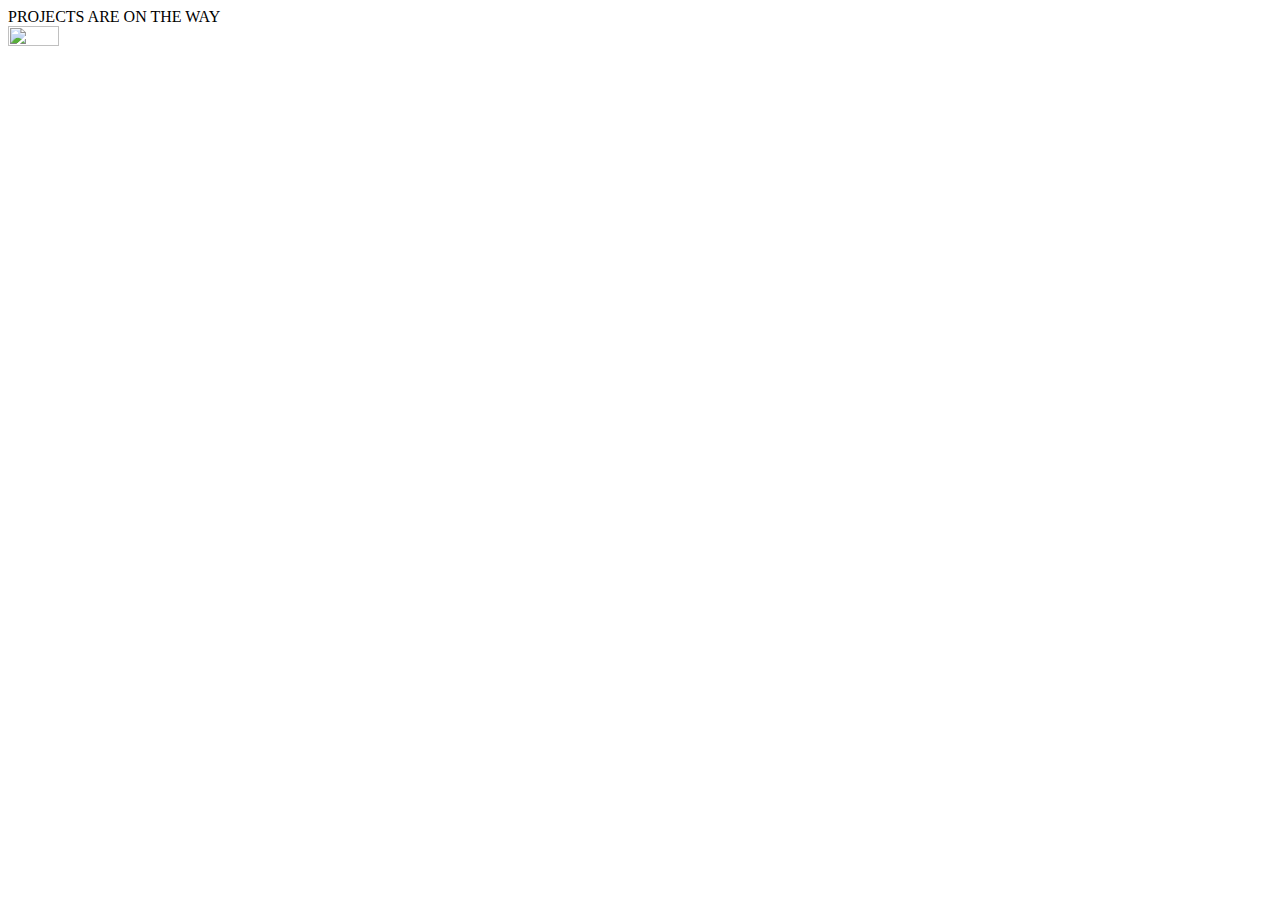
==== projects.html @ 520cae57 "Add files via upload" ====
<!DOCTYPE html>

<html>
<head>

    <title>portfolio</title>
    <link rel="icon" href="https://raw.githubusercontent.com/someonexunknown/portfolio.github.io/refs/heads/main/ascas.png" >
    <link rel="stylesheet" href="1.css">

    <link rel="preconnect" href="https://fonts.googleapis.com">
    <link rel="preconnect" href="https://fonts.gstatic.com" crossorigin>
    <link href="https://fonts.googleapis.com/css2?family=DM+Sans:ital,opsz,wght@0,9..40,100..1000;1,9..40,100..1000&display=swap" rel="stylesheet">
    
    <link rel="preconnect" href="https://fonts.googleapis.com">
    <link rel="preconnect" href="https://fonts.gstatic.com" crossorigin>
    <link href="https://fonts.googleapis.com/css2?family=Bowlby+One&display=swap" rel="stylesheet">
    
</head>
<body>
<div class="PROJ-OTW">
PROJECTS ARE ON THE WAY
</div>

<div class="github">
<div class="invert">
    <a href="https://github.com/KNOWASJOHN">
<img src="https://logos-world.net/wp-content/uploads/2020/11/GitHub-Symbol.png"
width="20%" height="20%">
</a>
</div>
</div>


</body>
</html>
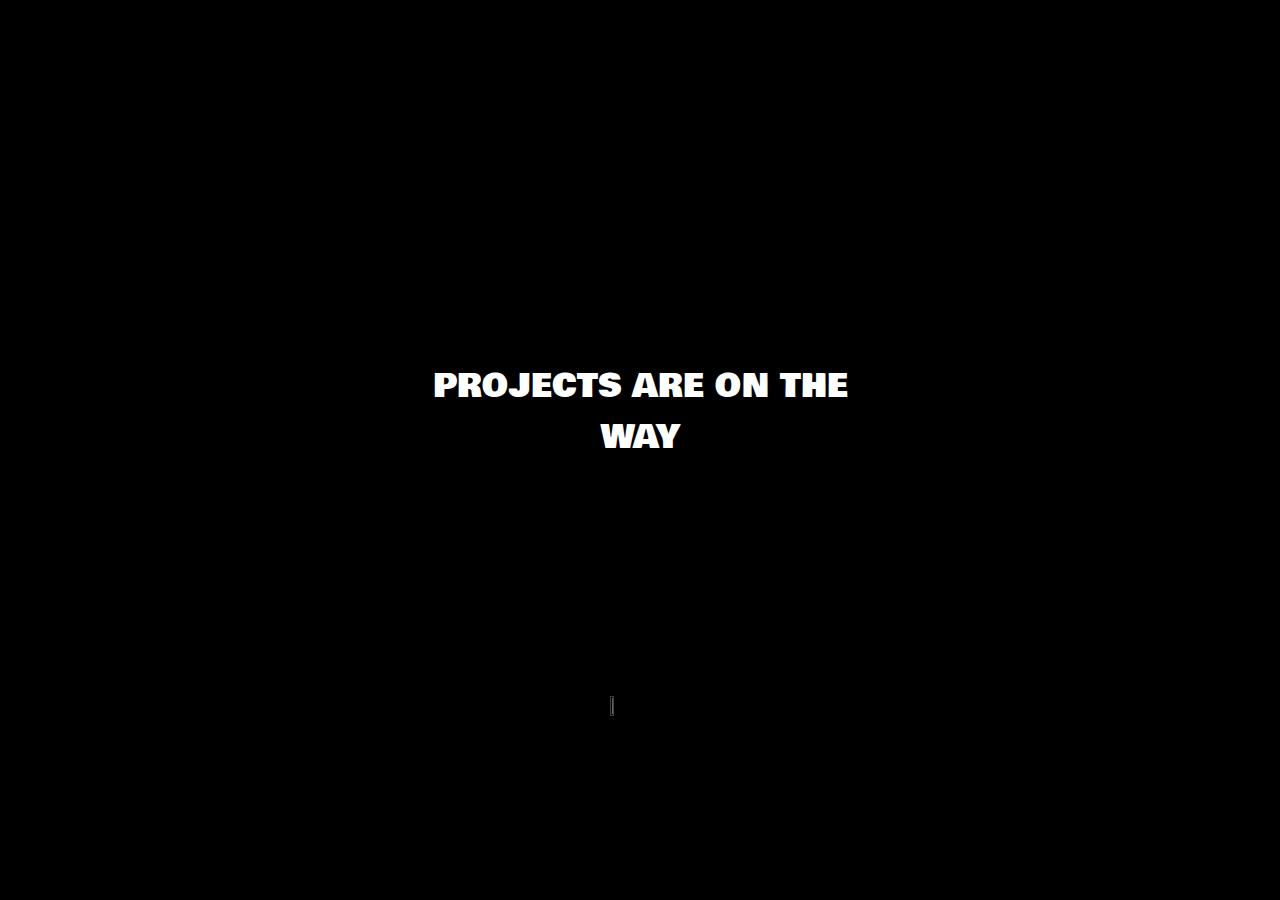
==== commit eae7e1f9: "Add files via upload" ====
--- a/projects.html
+++ b/projects.html
@@ -15,11 +15,16 @@
     <link rel="preconnect" href="https://fonts.gstatic.com" crossorigin>
     <link href="https://fonts.googleapis.com/css2?family=Bowlby+One&display=swap" rel="stylesheet">
     
+    <meta name="viewport" content="width=device-width, initial-scale=1">
 </head>
 <body>
-<div class="PROJ-OTW">
-PROJECTS ARE ON THE WAY
+
+
+
+<div class="PROJ-OTW"><font>
+PROJECTS ARE ON THE WAY</font>
 </div>
+
 
 <div class="github">
 <div class="invert">
@@ -30,6 +35,15 @@
 </div>
 </div>
 
+<div class="github1">
+    <div class="invert">
+        <a href="https://github.com/KNOWASJOHN">
+    <img src="https://logos-world.net/wp-content/uploads/2020/11/GitHub-Symbol.png"
+    width="50%" height="50%">
+    </a>
+    </div>
+    </div>
+
 
 </body>
 </html>--- a/1.css
+++ b/1.css
@@ -0,0 +1,464 @@
+body{
+    background-color: black
+}
+
+@import url('https://fonts.googleapis.com/css2?family=Poppins:ital,wght@0,100;0,200;0,300;0,400;0,500;0,600;0,700;0,800;0,900;1,100;1,200;1,300;1,400;1,500;1,600;1,700;1,800;1,900&family=Raleway:ital,wght@0,600;1,600&display=swap');
+@import url('https://fonts.googleapis.com/css2?family=Josefin+Sans:ital,wght@0,100..700;1,100..700&family=Londrina+Sketch&display=swap');
+@import url('https://fonts.googleapis.com/css2?family=DM+Sans:ital,opsz,wght@0,9..40,100..1000;1,9..40,100..1000&family=Noto+Sans+TC:wght@700&family=Oswald:wght@200..700&display=swap');  
+@import url('https://fonts.googleapis.com/css2?family=Bowlby+One&display=swap');
+
+
+
+.top{
+    font-family: "DM Sans", sans-serif;
+    font-optical-sizing: auto;
+    font-weight: 1000;
+    font-style: italic;
+    text-align: center;
+    font-size: xx-large;
+    color: white;
+    position: absolute;
+    top: 5vh;
+    left: 600px;
+}
+
+
+.centerleft {
+    font-family: "DM Sans", sans-serif;
+    font-weight: 500;
+    font-style: italic;
+    position: absolute;
+    top: 300px;
+    left: 250px;
+    font-size: 20px;
+    width: 670px;
+    color: white;
+    
+    
+}
+
+.topleft {
+    position: absolute;
+    top: 42px;
+    left: 30px;
+    font-size: 20px;
+    color: white;
+    font-family: "Bowlby One", sans-serif;
+    font-weight: 400;
+    font-style: italic;
+  
+}
+
+.posi-photo{
+
+    position:absolute;
+    left:800px;
+    bottom: 50px;
+    width: 30px;
+    color: white;
+    
+    
+}
+
+.logopos{
+    position:absolute;
+    top:0px;
+    left: 1200px;
+    
+}
+
+a:hover {
+    text-decoration: underline;
+    color:#ff0051;
+  }
+
+
+  .contact{
+    position:absolute;
+    top: 45px;
+    left: 960px;
+    
+}
+
+.projects{
+    position:absolute;
+    top: 45px;
+    left: 1030px;
+    
+}
+
+.links{
+    font-family: "DM Sans", sans-serif;
+    font-optical-sizing: auto;
+    font-weight: 200;
+    font-style: normal;  
+     
+}
+
+.contacth{
+    position: absolute;
+    top:100px;
+    left:575px;
+    font-family: "Bowlby One", sans-serif;
+    font-optical-sizing: auto;
+    font-weight: 300;
+    font-style: normal;
+    font-size: xx-large;
+}
+
+.instapos{
+    position: absolute;
+    bottom: 300px;
+    left:400px ;
+}
+
+.twipos{
+    position: absolute;
+    bottom: 300px;
+    left:550px ;
+}
+
+.lnpos{
+    position: absolute;
+    bottom: 300px;
+    left:700px ;
+}
+.whpos{
+    position: absolute;
+    bottom: 300px;
+    left:850px ;
+}
+
+.PROJ-OTW{
+    position: absolute;
+    top: 40%;
+    left: 33%;
+    right: 33%;
+    text-align: center;
+    font-family: "Bowlby One", sans-serif;
+    font-optical-sizing: auto;
+    font-weight: 300;
+    font-style: normal;
+    font-size: xx-large;
+    color: white;
+
+}
+
+.invert { filter: invert(100%); }
+
+.github{
+    position: absolute;
+    bottom: 180px;
+    left:610px ;
+}
+
+.gallery{
+    position:absolute;
+    top: 45px;
+    left: 1100px;
+}
+.maheb{
+    position: absolute;
+    top: 10%;
+    left:4% ;
+    filter: blur(8px);
+    -webkit-filter: blur(8px);
+  
+}
+.mahe{
+    position: absolute;
+    top: 12%;
+    left:6% ;
+  }
+  .zoom-img  img {
+    width:34%;
+    transition: all .3s ease-in-out;
+  }
+  .zoom-img1  img {
+    width: 87%;
+    transition: all .3s ease-in-out;
+  }
+  
+  .zoom-img1 img:hover   {
+    transform: scale(1.3);
+  }
+
+
+
+
+
+@media (min-width:480px){
+    .logopos1{
+        display: none;
+        position:absolute;
+        top: -2vh;
+        left: 60vw;
+        width: 0px;
+    }
+    .instapos1{
+        display: none;
+        position: absolute;
+        bottom: 300px;
+        left:400px ;
+    }
+    .twipos1{
+        display: none;
+        position: absolute;
+        bottom: 300px;
+        left:550px ;
+    }
+    
+    .lnpos1{
+        display: none;
+        position: absolute;
+        bottom: 300px;
+        left:700px ;
+    }
+    .whpos1{
+        display: none;
+        position: absolute;
+        bottom: 300px;
+        left:850px ;
+    }
+
+    .github1{
+        display: none;
+        position: absolute;
+        top: 50%;
+        left:33%;
+    }
+    .mahe1{
+        display: none;
+        position: absolute;
+        top: 11.5%;
+        left:13% ;
+      }
+
+      .maheb1{
+        display: none;
+        position: absolute;
+        top: 10%;
+        left:8% ;
+        filter: blur(8px);
+        -webkit-filter: blur(0px);
+      
+    }
+
+}
+
+@media(max-width:480px) {
+
+    .top{
+        font-family: "DM Sans", sans-serif;
+        font-optical-sizing: auto;
+        font-weight: 1000;
+        font-style: italic;
+        font-size:50px;
+        color: white;
+        position: absolute;
+        top: 1%;
+        left: 30%;
+    }
+
+
+    .centerleft {
+        font-family: "DM Sans", sans-serif;
+        font-weight: 500;
+        font-style: italic;
+        text-align:left;
+        position: absolute;
+        top: 25%;
+        left: 8%;
+        font-size: 20px;
+        width: 430px;
+        color: white;
+        
+        
+    }
+
+    .topleft {
+        position: absolute;
+        top: 12.5%;
+        left: 35%;
+        font-size: 20px;
+
+        font-weight: 400;
+        font-style: italic;
+      
+    }
+
+    .posi-photo{
+
+        position:absolute;
+        left:10%;
+        top: 35%;
+        
+        color: white;
+        
+        
+    }
+
+    
+    .logopos1{
+        position:absolute;
+        top: 8%;
+        left: 30%;
+        width: 0px;
+    }
+    
+    
+      .contact{
+        position:absolute;
+        top: 8%;
+        left:45%;
+        font-size: x-large;
+        
+    }
+    
+    .projects{
+        position:absolute;
+        top: 8%;
+        left:15%;
+        font-size: x-large;
+        
+    }
+    .gallery{
+        position:absolute;
+        top: 8%;
+        left:75%;
+        font-size: x-large;
+    }
+
+
+    .contacth{
+        position: absolute;
+        top:5%;
+        left:10%;
+        font-family: "Bowlby One", sans-serif;
+        font-optical-sizing: auto;
+        font-weight: 300;
+        font-style: normal;
+        font-size: 60px;
+    }
+    
+    .github1{
+        position: absolute;
+        top: 50%;
+        left:33%;
+    }
+
+    .PROJ-OTW{
+        position: absolute;
+        top: 40%;
+        left: 12%;
+        width: 300px;
+        font-family: "Bowlby One", sans-serif;
+        font-optical-sizing: auto;
+        font-weight: 300;
+        font-style: normal;
+        font-size: x-large;
+        color: white;
+    }
+    .mahe1{
+        position: absolute;
+        top: 11%;
+        left:13% ;
+      }
+
+      .maheb1{
+        position: absolute;
+        top: 10%;
+        left:8% ;
+        filter: blur(8px);
+        -webkit-filter: blur(0px);
+      
+    }
+
+
+    /* ###############PC icons hidding######################*/ 
+    
+    .mahe{
+        display: none;
+        position: absolute;
+        top: 12%;
+        left:6% ;
+      }
+
+      .maheb{
+        display: none;
+        position: absolute;
+        top: 10%;
+        left:4% ;
+        filter: blur(8px);
+        -webkit-filter: blur(8px);
+      
+    }
+
+    .github{
+        display: none;
+        position: absolute;
+        bottom: 180px;
+        left:610px ;
+    }
+
+    .logopos{
+        display: none;
+        position:absolute;
+        top: -2vh;
+        left: 60vw;
+        width: 0px;
+    }
+    .instapos{
+        display: none;
+        position: absolute;
+        bottom: 300px;
+        left:400px ;
+    }
+    .twipos{
+        display: none;
+        position: absolute;
+        bottom: 300px;
+        left:550px ;
+    }
+    
+    .lnpos{
+        display: none;
+        position: absolute;
+        bottom: 300px;
+        left:700px ;
+    }
+    .whpos{
+        display: none;
+        position: absolute;
+        bottom: 300px;
+        left:850px ;
+    }
+
+    
+    /* ###############mobile icons######################*/ 
+    .instapos1{
+        position: absolute;
+        top: 20%;
+        left: 40% ;
+    }
+    .twipos1{
+        position: absolute;
+        top: 40%;
+        left: 40% ;
+    }
+    
+    .lnpos1{
+        position: absolute;
+        top: 60%;
+        left:40% ;
+    }
+    .whpos1{
+        position: absolute;
+        top: 80%;
+        left:40% ;
+    }
+    
+
+}
+
+
